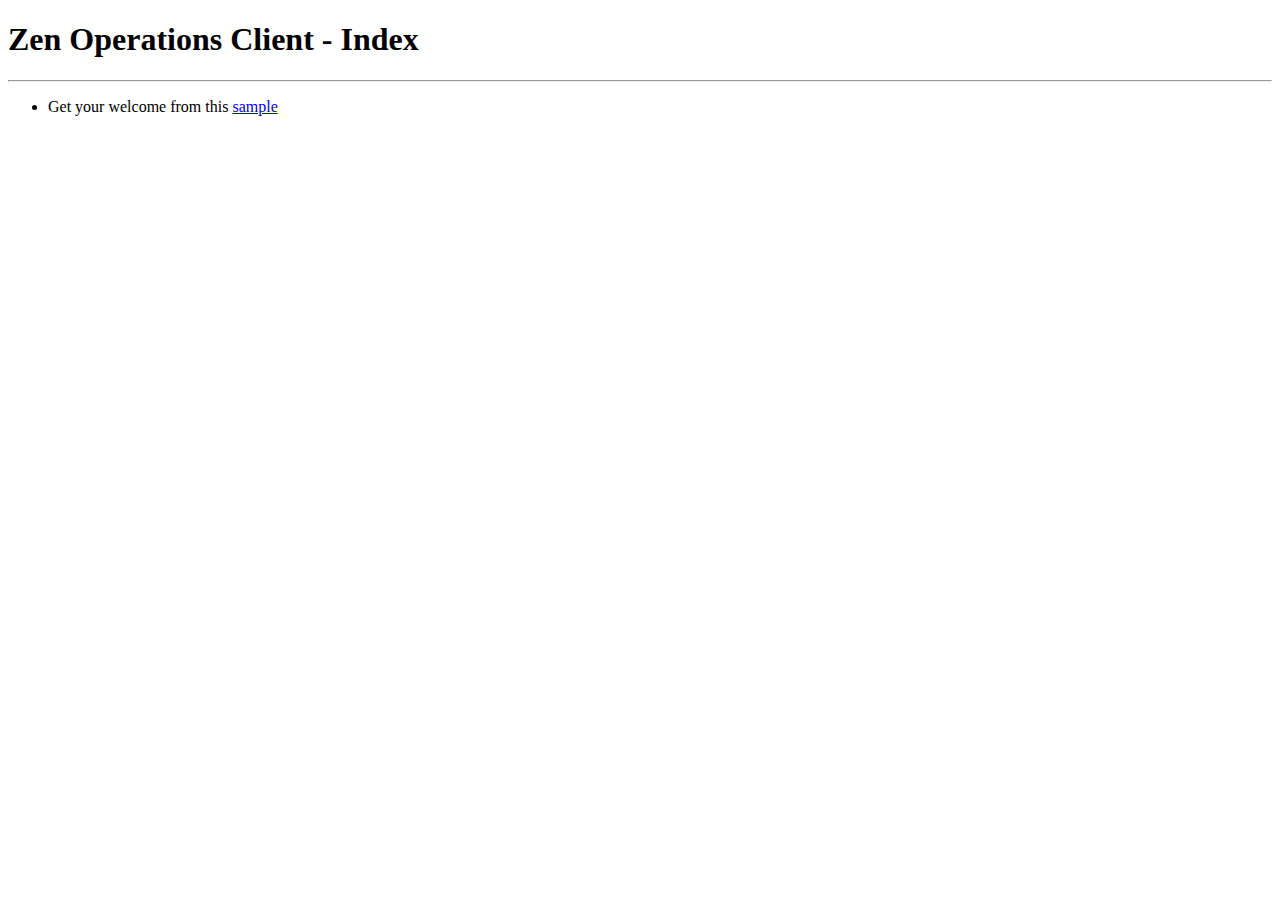
==== ZenOperationsClient/src/main/resources/static/index.html @ 8017d757 "Create index.html" ====
<!DOCTYPE html>
<html lang="en">
<head>
    <meta charset="UTF-8">
    <title>Zen Operations Client - Index</title>
</head>
<body>
    <h1>Zen Operations Client - Index</h1>
    <hr>
    <ul>
        <li>Get your welcome from this <a href="/sample">sample</a></li>
    </ul>
</body>
</html>
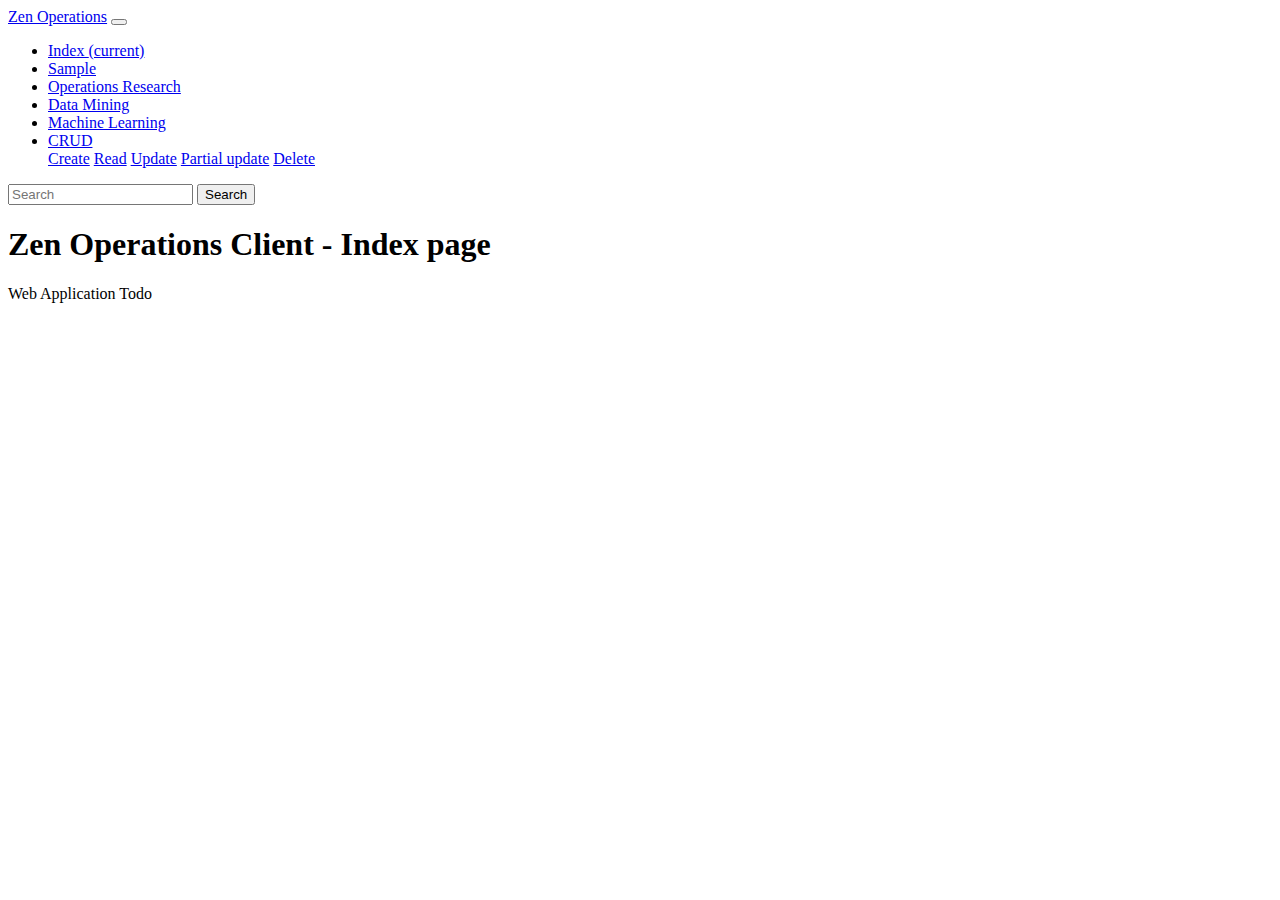
==== commit fa27078f: "Update index.html" ====
--- a/ZenOperationsClient/src/main/resources/static/index.html
+++ b/ZenOperationsClient/src/main/resources/static/index.html
@@ -2,13 +2,74 @@
 <html lang="en">
 <head>
     <meta charset="UTF-8">
+    <meta content="width=device-width, initial-scale=1, shrink-to-fit=no" name="viewport">
+    <meta http-equiv="x-ua-compatible" content="ie=edge"/>
+    <meta name="description" content=""/>
+    <meta name="author" content="Paolo Mococci"/>
     <title>Zen Operations Client - Index</title>
+    <link href="/webjars/font-awesome/5.8.2/css/all.css" media="all" rel="stylesheet" type="text/css"/>
+    <link href="/webjars/bootstrap/4.3.1/css/bootstrap.min.css" media="all" rel="stylesheet" type="text/css"/>
+    <link href="/css/style.css" media="all" rel="stylesheet" type="text/css"/>
 </head>
 <body>
-    <h1>Zen Operations Client - Index</h1>
-    <hr>
-    <ul>
-        <li>Get your welcome from this <a href="/sample">sample</a></li>
-    </ul>
+<header>
+    <nav class="navbar navbar-expand-md navbar-light bg-light fixed-top">
+        <a class="navbar-brand" href="#">Zen Operations</a>
+        <button aria-controls="navbarsZenOperations" aria-expanded="false" aria-label="Toggle navigation"
+                class="navbar-toggler" data-target="#navbarsZenOperations" data-toggle="collapse" type="button">
+            <span class="navbar-toggler-icon"></span>
+        </button>
+        <div class="collapse navbar-collapse" id="navbarsZenOperations">
+            <ul class="navbar-nav mr-auto">
+                <li class="nav-item active">
+                    <a class="nav-link" href="#">Index <span class="sr-only">(current)</span></a>
+                </li>
+                <li class="nav-item">
+                    <a class="nav-link" href="/sample">Sample</a>
+                </li>
+                <li class="nav-item">
+                    <a aria-disabled="true" class="nav-link disabled" href="#" tabindex="-1">Operations Research</a>
+                </li>
+                <li class="nav-item">
+                    <a aria-disabled="true" class="nav-link disabled" href="#" tabindex="-1">Data Mining</a>
+                </li>
+                <li class="nav-item">
+                    <a aria-disabled="true" class="nav-link disabled" href="#" tabindex="-1">Machine Learning</a>
+                </li>
+                <li class="nav-item dropdown">
+                    <a aria-expanded="false" class="nav-link dropdown-toggle" data-toggle="dropdown"
+                       href="#" id="dropdown01">CRUD</a>
+                    <div aria-labelledby="dropdown01" class="dropdown-menu">
+                        <a class="dropdown-item" href="#">Create</a>
+                        <a class="dropdown-item" href="#">Read</a>
+                        <a class="dropdown-item" href="#">Update</a>
+                        <a class="dropdown-item" href="#">Partial update</a>
+                        <a class="dropdown-item" href="#">Delete</a>
+                    </div>
+                </li>
+            </ul>
+            <form class="form-inline my-2 my-lg-0">
+                <input aria-label="Search" class="form-control mr-sm-2" placeholder="Search" type="text">
+                <button class="btn btn-secondary my-2 my-sm-0" type="submit">Search</button>
+            </form>
+        </div>
+    </nav>
+</header>
+<main class="container" role="main">
+
+    <div class="starter-template text-center py-5 px-3">
+        <h1>Zen Operations Client - Index page</h1>
+        <p class="lead">
+            Web Application Todo
+        </p>
+    </div>
+
+</main>
+<footer>
+
+</footer>
+<script src="/webjars/jquery/3.4.1/jquery.min.js" type="text/javascript"></script>
+<script src="/webjars/popper.js/1.15.0/popper.min.js" type="text/javascript"></script>
+<script src="/webjars/bootstrap/4.3.1/js/bootstrap.min.js" type="text/javascript"></script>
 </body>
 </html>
